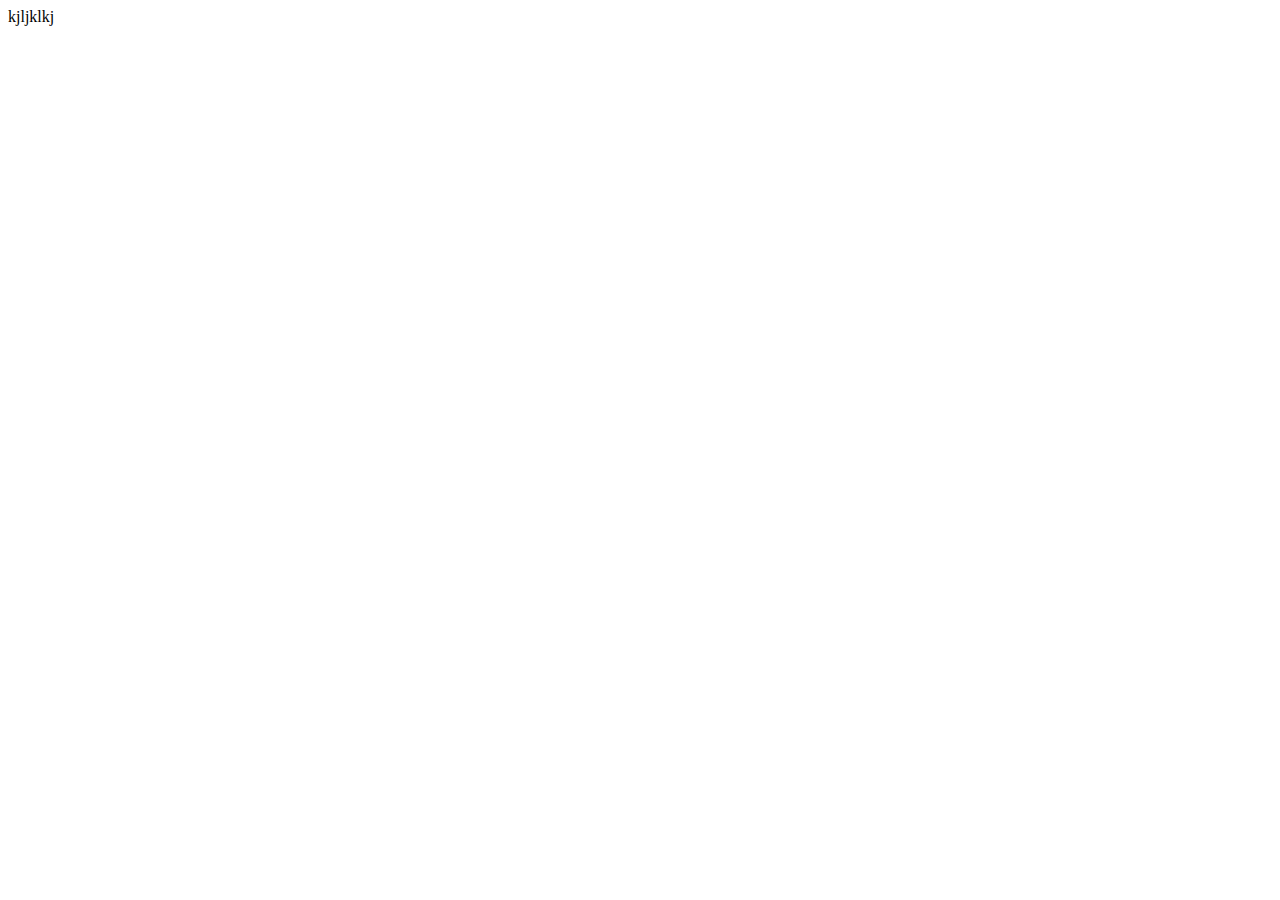
==== A1.HTML @ 5e8e4263 "jshijsdidu irgend ein scheiß" ====
<!DOCTYPE html>
<html lang="en">
<head>
    <meta charset="UTF-8">
    <meta name="viewport" content="width=device-width, initial-scale=1.0">
    <title>Document</title>
</head>
<body>
    kjljklkj
</body>
</html>
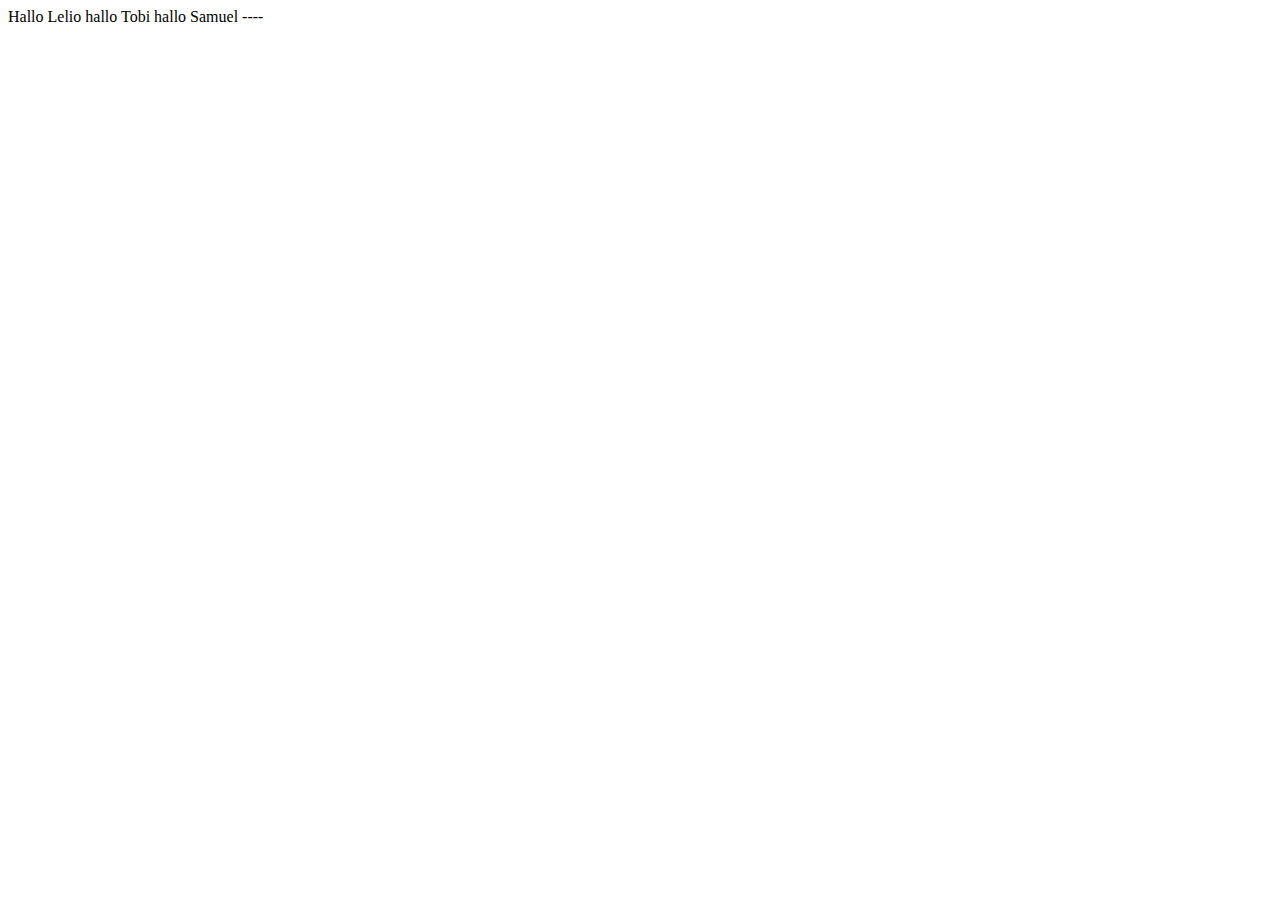
==== commit 4a34bc4a: "Ich habe hallo gesagt" ====
--- a/A1.HTML
+++ b/A1.HTML
@@ -6,6 +6,7 @@
     <title>Document</title>
 </head>
 <body>
-    kjljklkj
+    Hallo Lelio hallo Tobi hallo Samuel
+----
 </body>
 </html>